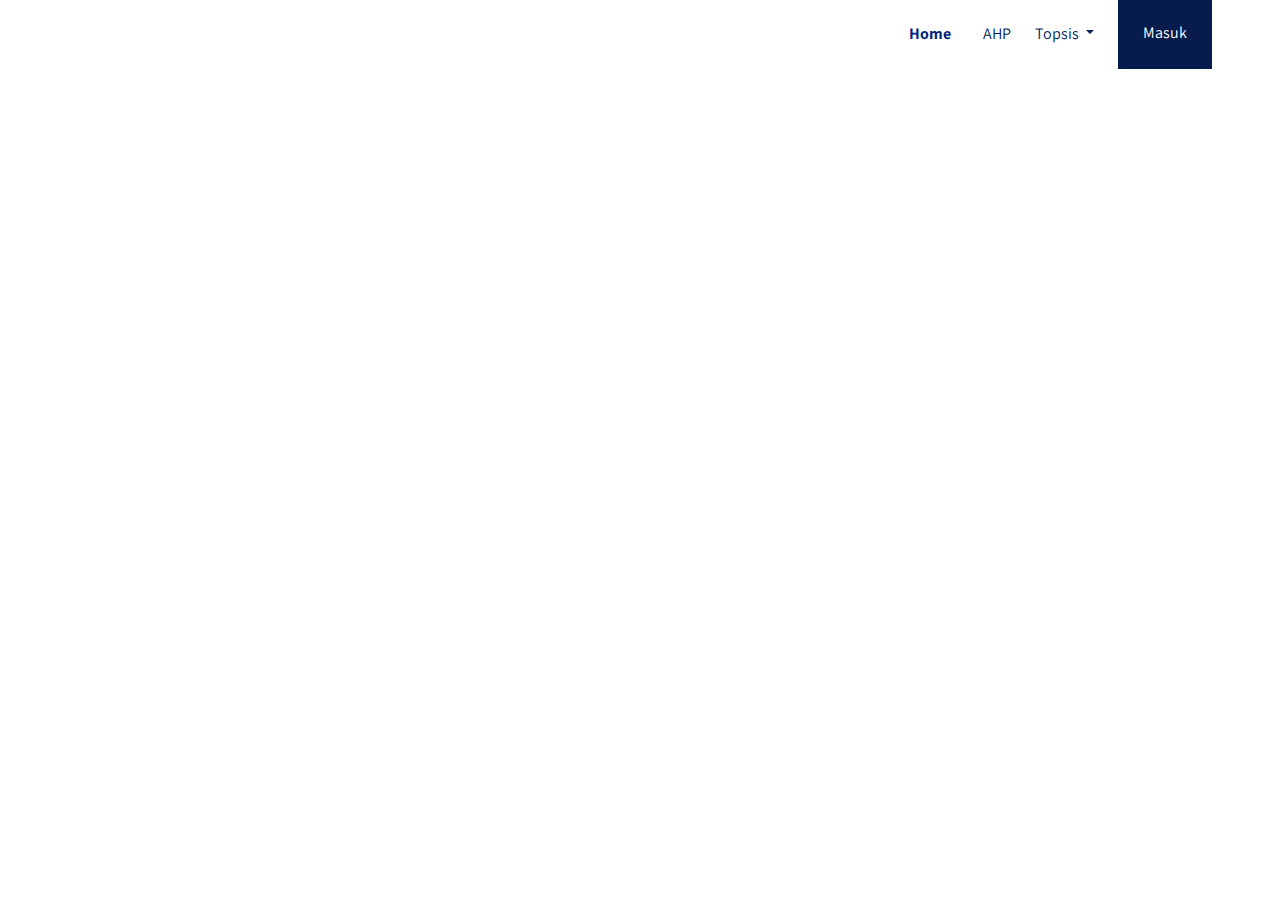
==== index.html @ 25c41b01 "up" ====
<!DOCTYPE html>
<html lang="en">
<head>
    <meta charset="UTF-8">
    <meta http-equiv="X-UA-Compatible" content="IE=edge">
    <meta name="viewport" content="width=device-width, initial-scale=1.0">
    <title>INPUT</title>
    <link rel="stylesheet" href="frontend/css/bootstrap.css">
    <link rel="stylesheet" href="frontend/scss/main.css">
    <link
      href="https://fonts.googleapis.com/css?family=Assistant:200,400,700&&display=swap"
      rel="stylesheet"
    />
    <link
      href="https://fonts.googleapis.com/css?family=Playfair+Display:400,700&display=swap"
      rel="stylesheet"
    />
</head>
<body>
    <!-- Navbar -->
    <div class="container">
        <nav class="row navbar navbar-expand-lg navbar-light bg-white">
             <a href="#" class="nav-brand">
                 <img src="" alt="">
             </a>
             <button 
             class="navbar-toggler navbar-toggler-right"
             type="button"
             data-toggle="collapse"
             data-target="#navb"
             >
                <span class="navbar-toggler-icon"></span>

             </button>

             <div class="collapse navbar-collapse" id="navb">
                <ul class="navbar-nav ml-auto mr-3">
                    <li class="nav-item mx-md-2">
                        <a href="" class="nav-link active">Home</a>
                    </li>
                    <li class="nav-item mx-md-2">
                        <a href="" class="nav-link">AHP</a>
                    </li>
                    <li class="nav-item dropdown"> 
                        <a href="#" class="nav-link dropdown-toggle" id="navbardrop"
                        data-toggle="dropdown">
                        Topsis
                    </a>
                    <div class="dropdown-menu">
                        <a href="" class="dropdown-item">
                            Rangking
                        </a>
                        <!-- <a href="" class="dropdown-item">link</a>
                        <a href="" class="dropdown-item">link</a> -->
                    </div>
                    </li>
                     <!-- <li class="nav-item mx-md-2"> 
                        <a href="" class="nav-link"></a>
                    </li> -->
                </ul>
                <!-- Mobile button -->
                <form class="form-inline d-sm-block d-md-none">
                    <button class="btn btn-login my-2 my-sm-0">
                    Masuk
                    </button>
                </form>
                <!-- Desktop Button -->
                <form class="form-inline my-2 my-lg-0 d-none d-md-block">
                    <button class="btn btn-login btn-navbar-right my-2 my-sm-0 px-4">
                    Masuk
                    </button>
                </form>
             </div>
        </nav>
    </div>
    <script src="frontend/jquery/jquery-3.6.0.min.js"></script>
    <script src="frontend/js/bootstrap.js"></script>
</body>
</html>
---- frontend/scss/main.css ----
body {
  background-color: transparent;
  font-family: 'Assistant', sans-serif;
  color: #041f5d;
}

.navbar-brand img {
  max-height: 40px;
}

.btn-navbar-right {
  margin-top: -11px !important;
  height: 72px;
  margin-bottom: -10px !important;
  margin-right: -18px !important;
  border-radius: 0;
}

.navbar-light .navbar-nav .nav-link {
  color: #041f5d;
}

.navbar-light .navbar-nav .nav-link.active {
  font-weight: bold;
  color: #00257c !important;
}

.btn-login {
  background-color: #071C4D;
  color: #fff;
}

.btn-login:hover {
  background-color: #a1bdff;
  color: #00078d;
}
/*# sourceMappingURL=main.css.map */
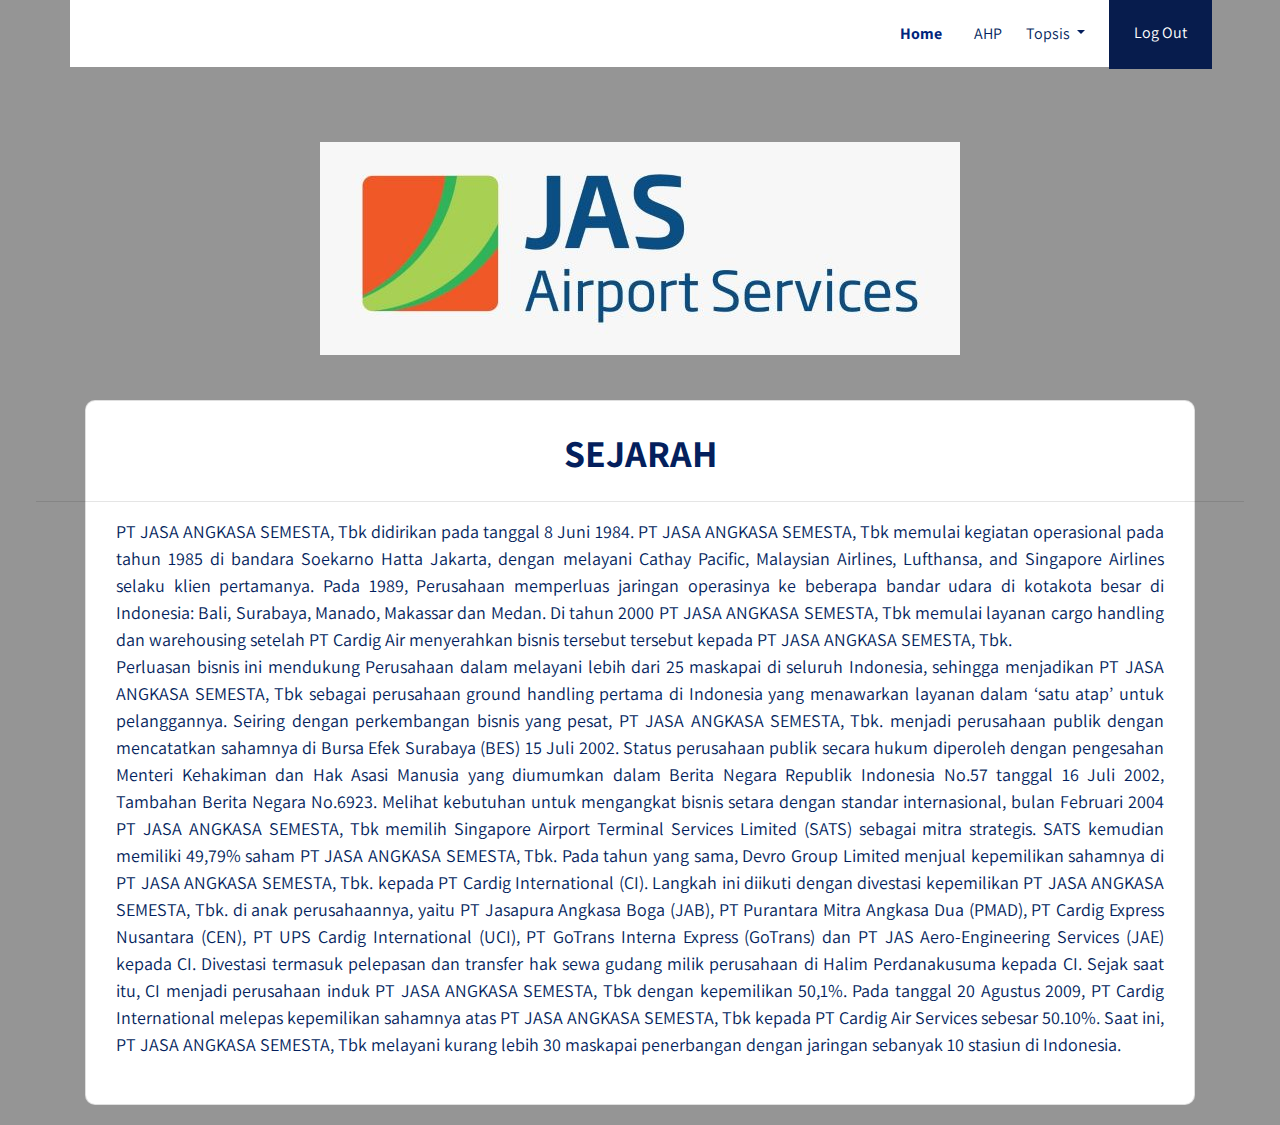
==== commit eccd26a6: "update" ====
--- a/index.html
+++ b/index.html
@@ -4,7 +4,7 @@
     <meta charset="UTF-8">
     <meta http-equiv="X-UA-Compatible" content="IE=edge">
     <meta name="viewport" content="width=device-width, initial-scale=1.0">
-    <title>INPUT</title>
+    <title>Home</title>
     <link rel="stylesheet" href="frontend/css/bootstrap.css">
     <link rel="stylesheet" href="frontend/scss/main.css">
     <link
@@ -39,7 +39,7 @@
                         <a href="" class="nav-link active">Home</a>
                     </li>
                     <li class="nav-item mx-md-2">
-                        <a href="" class="nav-link">AHP</a>
+                        <a href="ahp.html" class="nav-link">AHP</a>
                     </li>
                     <li class="nav-item dropdown"> 
                         <a href="#" class="nav-link dropdown-toggle" id="navbardrop"
@@ -47,11 +47,11 @@
                         Topsis
                     </a>
                     <div class="dropdown-menu">
-                        <a href="" class="dropdown-item">
-                            Rangking
+                         <a href="hasil-analisa.html" class="dropdown-item ">
+                            Hasil Analisa
                         </a>
-                        <!-- <a href="" class="dropdown-item">link</a>
-                        <a href="" class="dropdown-item">link</a> -->
+                        <a href="ranking.html" class="dropdown-item">Ranking</a>
+                        <a href="" class="dropdown-item"></a>
                     </div>
                     </li>
                      <!-- <li class="nav-item mx-md-2"> 
@@ -61,18 +61,109 @@
                 <!-- Mobile button -->
                 <form class="form-inline d-sm-block d-md-none">
                     <button class="btn btn-login my-2 my-sm-0">
-                    Masuk
+                    Log Out
                     </button>
                 </form>
                 <!-- Desktop Button -->
                 <form class="form-inline my-2 my-lg-0 d-none d-md-block">
                     <button class="btn btn-login btn-navbar-right my-2 my-sm-0 px-4">
-                    Masuk
+                    Log Out
                     </button>
                 </form>
              </div>
         </nav>
     </div>
+
+    <!-- Header -->
+    
+    <!-- Header -->
+    <header class="text-center">
+
+        <img src="frontend/img/logo PT.JAS.jpeg" alt="">
+
+        <!-- <section class="section-sejarah-content" id="sejarahContent">
+        <div class="container">
+          <div class="section-popular row justify-content-center match-height">
+            <div class="col-sm-6 col-md-6 col-lg-4">
+              <div class="card card-sejarah text-center">
+                <div class="sejarah-content">
+                  <h3 class="mb-4">Aditya Fiqri</h3>
+                  <p class="testimonials">
+                    “ It was glorious and I could not stop to say wohooo for
+                    every single moment Dankeeeeee “
+                  </p>
+                </div>
+                <hr />
+                <p class="trip-to mt-2">Trip to Ubud</p>
+              </div>
+            </div> -->
+        <section class="section-sejarah-content" id="sejarahContent">
+            <div class="container">
+                <div class="card card-item">
+                    <h1>SEJARAH</h1>
+                    <hr />
+                    <p>PT JASA ANGKASA SEMESTA, Tbk didirikan pada tanggal 8 Juni 1984. 
+                        PT JASA ANGKASA SEMESTA, Tbk memulai kegiatan operasional 
+                        pada tahun 1985 di bandara Soekarno Hatta Jakarta, 
+                        dengan melayani Cathay Pacific, Malaysian Airlines, Lufthansa, 
+                        and Singapore Airlines selaku klien pertamanya. Pada 1989, 
+                        Perusahaan memperluas jaringan operasinya ke beberapa bandar udara 
+                        di kotakota besar di Indonesia: Bali, Surabaya, Manado, Makassar dan 
+                        Medan. Di tahun 2000 PT JASA ANGKASA SEMESTA, Tbk memulai layanan 
+                        cargo handling dan warehousing setelah PT Cardig Air menyerahkan 
+                        bisnis tersebut tersebut kepada PT JASA ANGKASA SEMESTA, Tbk.
+                        <br />
+                        
+                        Perluasan bisnis ini mendukung Perusahaan dalam melayani 
+                        lebih dari 25 maskapai di seluruh Indonesia, sehingga 
+                        menjadikan PT JASA ANGKASA SEMESTA, 
+                        Tbk sebagai perusahaan ground handling pertama 
+                        di Indonesia yang menawarkan layanan dalam ‘satu atap’ 
+                        untuk pelanggannya. Seiring dengan perkembangan 
+                        bisnis yang pesat, PT JASA ANGKASA SEMESTA, Tbk. 
+                        menjadi perusahaan publik dengan mencatatkan sahamnya 
+                        di Bursa Efek Surabaya (BES) 15 Juli 2002. 
+                        Status perusahaan publik secara hukum diperoleh 
+                        dengan pengesahan Menteri Kehakiman dan Hak Asasi Manusia 
+                        yang diumumkan dalam Berita Negara Republik Indonesia No.57
+                        tanggal 16 Juli 2002, Tambahan Berita Negara No.6923. 
+                        Melihat kebutuhan untuk mengangkat bisnis setara dengan 
+                        standar internasional, bulan Februari 2004 
+                        PT JASA ANGKASA SEMESTA, Tbk memilih Singapore Airport 
+                        Terminal Services Limited (SATS) sebagai mitra strategis. 
+                        SATS kemudian memiliki 49,79% saham PT JASA ANGKASA SEMESTA, 
+                        Tbk. Pada tahun yang sama, Devro Group Limited menjual 
+                        kepemilikan sahamnya di PT JASA ANGKASA SEMESTA, Tbk. kepada 
+                        PT Cardig International (CI). Langkah ini diikuti dengan 
+                        divestasi kepemilikan PT JASA ANGKASA SEMESTA, Tbk. di anak 
+                        perusahaannya, yaitu PT Jasapura Angkasa Boga (JAB), 
+                        PT Purantara Mitra Angkasa Dua (PMAD), PT Cardig Express Nusantara (CEN),
+                        PT UPS Cardig International (UCI), PT GoTrans Interna Express (GoTrans) 
+                        dan PT JAS Aero-Engineering Services (JAE) kepada CI. 
+                        Divestasi termasuk pelepasan dan transfer hak sewa gudang milik perusahaan 
+                        di Halim Perdanakusuma kepada CI. Sejak saat itu, 
+                        CI menjadi perusahaan induk PT JASA ANGKASA SEMESTA, 
+                        Tbk dengan kepemilikan 50,1%. Pada tanggal 20 Agustus 2009,
+                        PT Cardig International melepas kepemilikan sahamnya atas 
+                        PT JASA ANGKASA SEMESTA, Tbk kepada PT Cardig Air Services 
+                        sebesar 50.10%. Saat ini, PT JASA ANGKASA SEMESTA, 
+                        Tbk melayani kurang lebih 30 maskapai penerbangan 
+                        dengan jaringan sebanyak 10 stasiun di Indonesia.
+
+                    </p>
+                </div>
+            </div>
+        </section>
+        
+        <!-- <h1>Welcome To Wonderland</h1> 
+        <p class="mt-3">Kamu akan melihat Keindahan Indonesia
+            <br />
+           dan moment yang tak terlupakan di Indonesia
+        </p>
+        <a href="#" class="btn btn-get-started px-4 mt-4">
+            Mulai
+        </a>-->
+    </header>
     <script src="frontend/jquery/jquery-3.6.0.min.js"></script>
     <script src="frontend/js/bootstrap.js"></script>
 </body>
--- a/frontend/scss/main.css
+++ b/frontend/scss/main.css
@@ -1,11 +1,11 @@
 body {
-  background-color: transparent;
+  background-color: #959595;
   font-family: 'Assistant', sans-serif;
   color: #041f5d;
 }
 
 .navbar-brand img {
-  max-height: 40px;
+  max-height: 20px;
 }
 
 .btn-navbar-right {
@@ -34,4 +34,68 @@
   background-color: #a1bdff;
   color: #00078d;
 }
+
+header img {
+  margin-top: 75px;
+}
+
+header .section-sejarah-content .container .card-item {
+  margin-top: 45px;
+  min-height: 380px;
+  padding: 30px;
+  background-size: cover;
+  margin-bottom: 20px;
+  border-radius: 10px;
+}
+
+header .section-sejarah-content .container hr {
+  margin-left: -80px;
+  margin-right: -80px;
+}
+
+header .section-sejarah-content .container h1 {
+  text-align: center;
+  font-size: 38px;
+  font-weight: bold;
+}
+
+header .section-sejarah-content .container p {
+  text-align: justify;
+  font-size: 18px;
+  font-weight: 400;
+}
+
+header .section-ahp-content .container .card-table {
+  margin-top: 45px;
+  min-height: 380px;
+  padding: 30px;
+  margin-bottom: 20px;
+  border-radius: 10px;
+}
+
+header .section-ahp-content .container hr {
+  margin-left: -80px;
+  margin-right: -80px;
+}
+
+header .section-ahp-content .container h1 {
+  text-align: center;
+  font-size: 38px;
+  font-weight: bold;
+}
+
+header .section-ahp-content .container form {
+  padding: 30px;
+  text-align: left;
+}
+
+header .section-ahp-content .container form label {
+  font-size: 16px;
+}
+
+header .section-ahp-content .container form input {
+  border-radius: 5px;
+  -webkit-box-sizing: content-box;
+          box-sizing: content-box;
+}
 /*# sourceMappingURL=main.css.map */